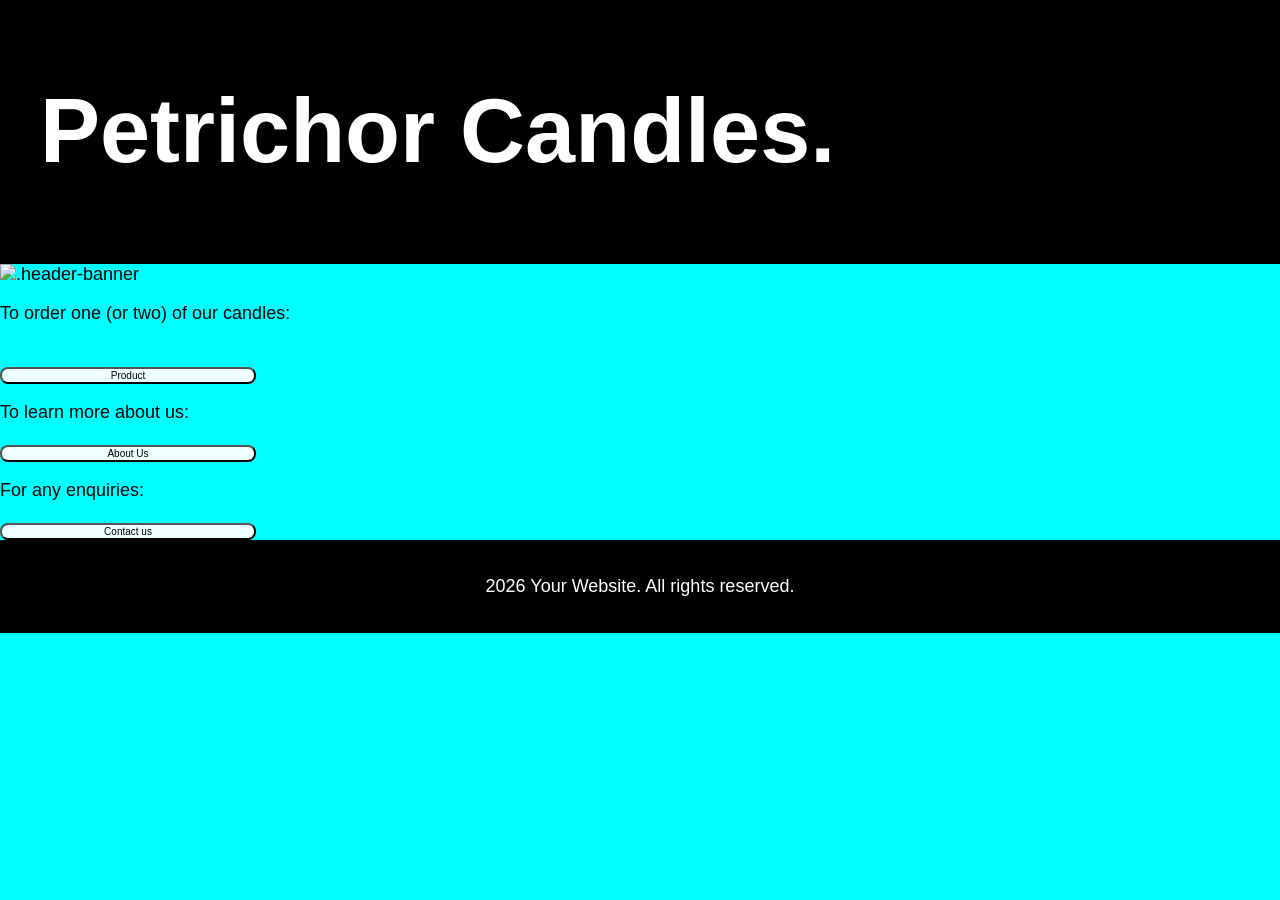
==== index.html @ 023eaa80 "Add files via upload" ====
<!DOCTYPE html>
<html lang="en">
<head>
    <meta charset="UTF-8">
    <meta name="viewport" content="width=>, initial-scale=1.0">
    <title>Document</title>
     <link rel="stylesheet" href="style.css"> 
</head>
<body style="background-color: aqua;">
    <header>
     <h1 font style="font-size: 90px; text-align: center;">Petrichor Candles.</h1>   
    </header>

    <img src="Images/Images.3.avif" height="300" srcset="Images.3.avif 300px, Images.3.avif 768px, Images.3.avif 1200px" sizes="(min-width:300, 768, 1200)" alt=".header-banner">
        
        <br> 
    <p> To order one (or two) of our candles:</p><br>
    <button style="background-color: azure; box-shadow: inset;"> <a href="product.html"></a>Product</button> <br> <!--href has been used to connect the product html page to the product button.-->
    <p> To learn more about us:</p>
    <button style="background-color: azure; box-shadow: inset;"> <a href="aboutus.html"></a> About Us</button><br><!--href has been used to connect the about us  html page to the about us button.-->
    <p> For any enquiries:</p>
    <button style=" background-color: azure;box-shadow: inset;">  <a href="contactus.html"></a>Contact us</button><!--href has been used to connect the contact us html page to the contact us button.-->
   

    <footer>
        <p style="text-align: center;">2026 Your Website. All rights reserved.</p>
    </footer>
    






</body>
</html>
---- style.css ----
body {
    font-family:'Lucida Sans', 'Lucida Sans Regular', 'Lucida Grande', 'Lucida Sans Unicode', Geneva, Verdana, sans-serif;
    margin:0;
    padding: 0px;
    display:block; 
    font-size: large;
    color: black;
    font-weight: 200;   /* code for the typography*/ 
    line-height: normal;
    letter-spacing:normal;
    

}

button {
    color:black;
    box-sizing: border-box;
    width:20%;
    font-size: 10px;
    border-radius: 8px; /* Making the buttons rounder*/

} 

/* Making the cursor hover over all of the buttons */
button:hover {
    cursor: pointer;

}
header {
    background-color:black; 
    color:white;
    text-align: center;
    padding: 20px 40px; 
    display: flex; /* Makes the header fill the top of the screen*/
    justify-content: space-between;
}
footer {
    background-color: black;
    color: white;
    padding: 1em 0;
} 
/* This will help to size the photos for mobile devices*/
.header-banner {
   background-image: url("Images/Images.3.avif");
   background-size: cover;
   background-position: center;
   height: 300px;
   width: 100%; 

   background-image: url("Images/Images.5.webp");
   background-size: cover;
   background-position: center;
   height: 300px; 
   width: 100%; 

   background-image: url("Images/Images.6.jpg");
   background-size: cover; 
   background-position: center;
   height: 300px;
   width:100%;

} 

/* centering the image */
img  { 
    align-items: center; 



}
/* This will help to size the photos for tablets*/ 
@media (min-width: 768px){ 
     .header-banner {
        background-image: url("Images/Images.3.avif"); 
        
    }   

    .header-banner {
        background-image: url("Images/Images.5.webp"); 
        
    }
    
    .header-banner {
        background-image: url("Images/Images.6.jpg"); 
        
    }
    
} 

/* This will help to size the photos for desktops*/ 
@media (min-width: 1200px) {
    .header-banner {
        background-image: url("Images/Images.3.avif");
    } 

     .header-banner {
        background-image: url("Images/Images.5.webp");
    }  

     .header-banner {
        background-image: url("Images/Images.6.jpg");
    } 


}
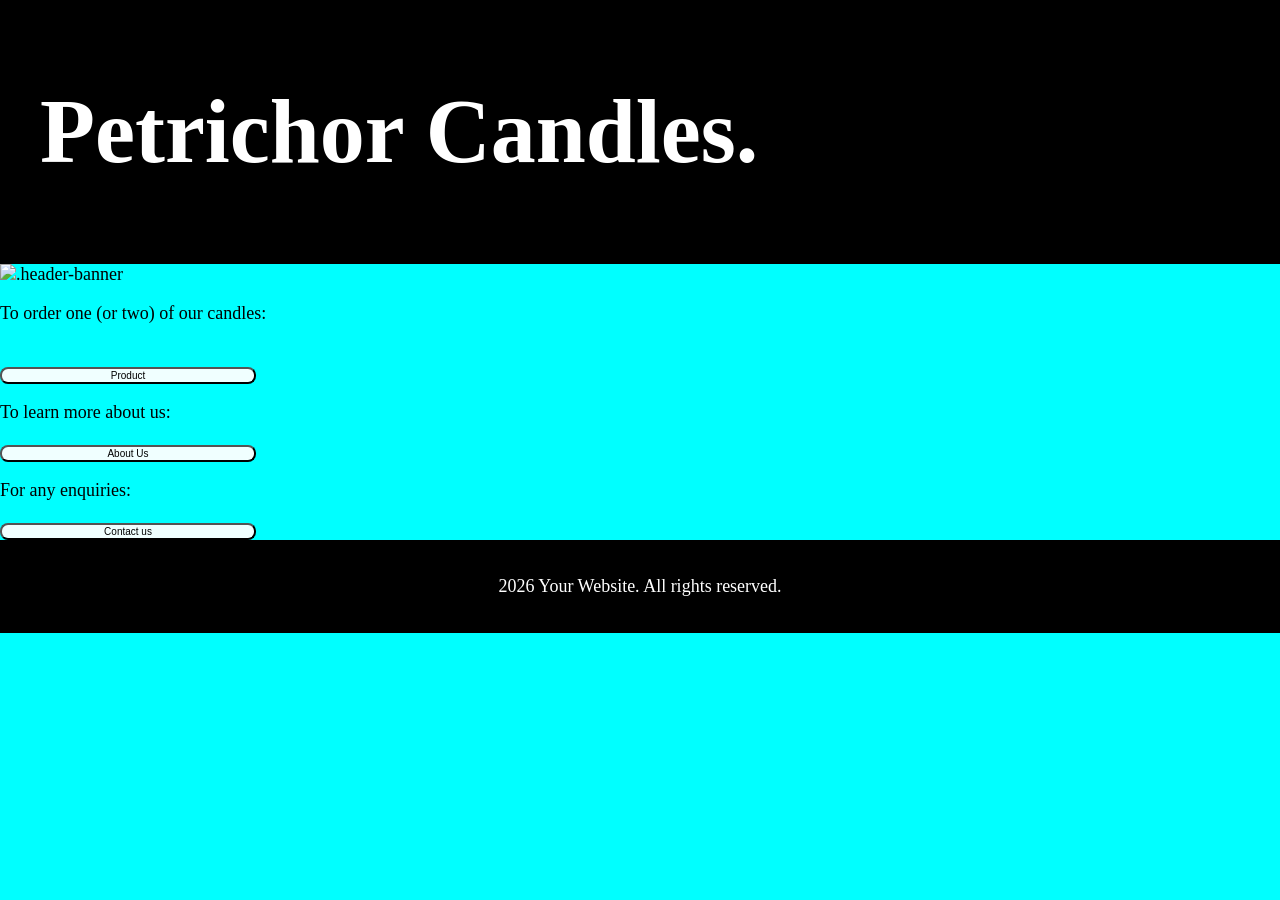
==== commit 324f5fcf: "Add files via upload" ====
--- a/index.html
+++ b/index.html
@@ -15,11 +15,14 @@
         
         <br> 
     <p> To order one (or two) of our candles:</p><br>
-    <button style="background-color: azure; box-shadow: inset;"> <a href="product.html"></a>Product</button> <br> <!--href has been used to connect the product html page to the product button.-->
+ <!--href has been used to connect the product html page to the product button.-->
+    <a href="product.html" class="button-link"> <button style="background-color: azure; box-shadow: inset;">Product</button></a><br>
     <p> To learn more about us:</p>
-    <button style="background-color: azure; box-shadow: inset;"> <a href="aboutus.html"></a> About Us</button><br><!--href has been used to connect the about us  html page to the about us button.-->
+    <!--href has been used to connect the about us  html page to the about us button.-->
+    <a href="aboutus.html" class="button-link"><button style="background-color: azure; box-shadow: inset;"> About Us</button></a> 
     <p> For any enquiries:</p>
-    <button style=" background-color: azure;box-shadow: inset;">  <a href="contactus.html"></a>Contact us</button><!--href has been used to connect the contact us html page to the contact us button.-->
+    <a href="contactus.html" class="button-link"><button style=" background-color: azure;box-shadow: inset;">Contact us </button></a>
+    <!--href has been used to connect the contact us html page to the contact us button.-->
    
 
     <footer>
--- a/style.css
+++ b/style.css
@@ -1,5 +1,5 @@
 body {
-    font-family:'Lucida Sans', 'Lucida Sans Regular', 'Lucida Grande', 'Lucida Sans Unicode', Geneva, Verdana, sans-serif;
+    font-family:Georgia, 'Times New Roman', Times, serif; 
     margin:0;
     padding: 0px;
     display:block; 
